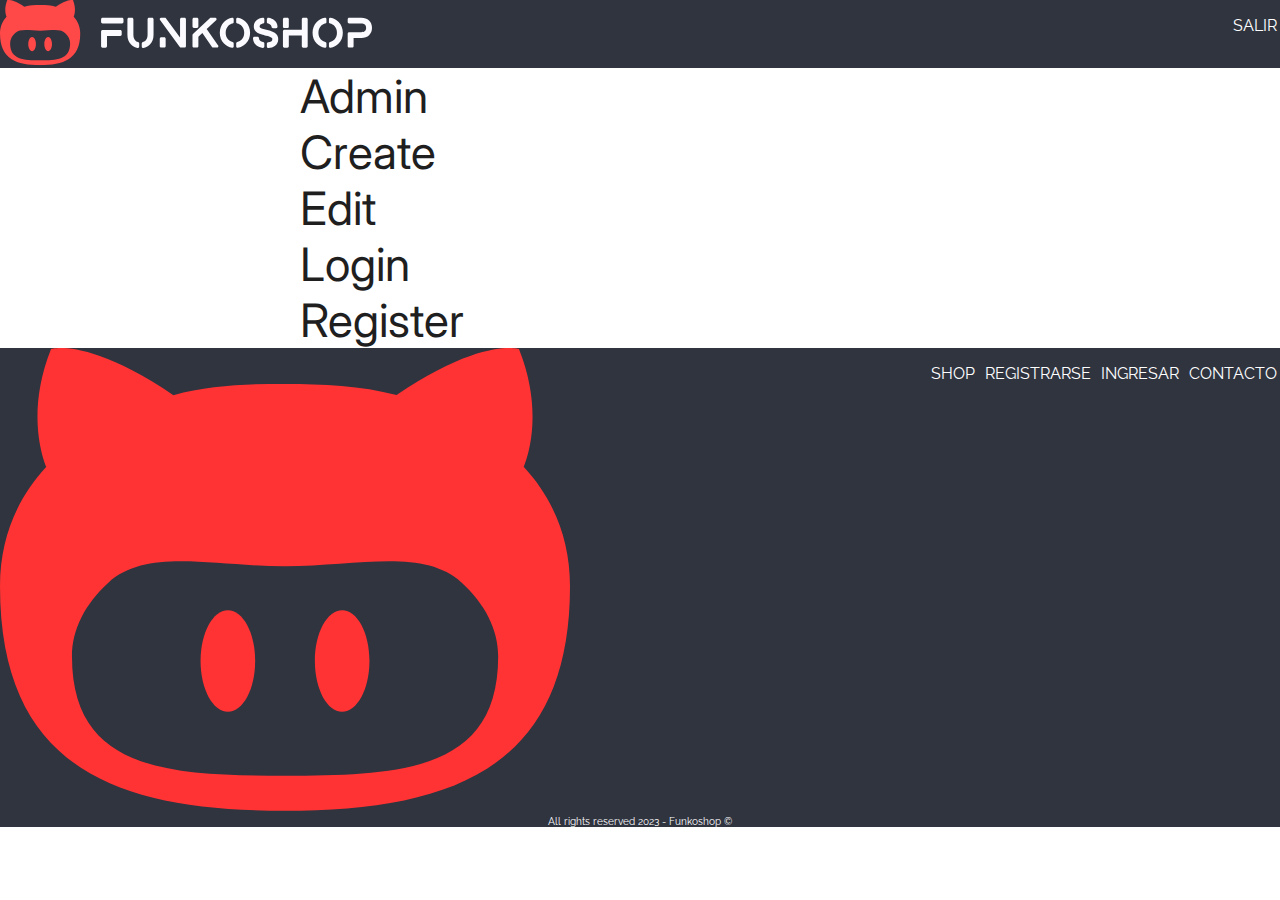
==== pages/admin/admin.html @ 25edf31b "Se agragan páginas Admin" ====
<!DOCTYPE html>
<html lang="es">
<head>
    <meta charset="UTF-8">
    <meta http-equiv="X-UA-Compatible" content="IE=edge">
    <meta name="viewport" content="width=device-width, initial-scale=1.0">
    <title>Admin | Funkoshop</title>
    <link rel="stylesheet" href="../../styles/style.css">
</head>
<body>
    <header>
        <nav>
            <picture>
                <a href="./index.html">
                    <img src="../../img/branding/logo_light_horizontal.svg" class="f-brand" alt="logo funkshop header">
                </a>
            </picture>
            <ul>
                <li>
                    <a href="">SALIR</a>
                </li>
            </ul>
        </nav>
    </header>
    <main>
        <ul class="pages">
            <li><a href="./admin.html">Admin</a></li>
            <li><a href="./create.html">Create</a></li>
            <li><a href="./edit.html">Edit</a></li>
            <li><a href="./login.html">Login</a></li>
            <li><a href="./register.html">Register</a></li>
        </ul>
    </main>
    <footer>
        <section>
            <nav>
                <ul>
                    <li>
                        <a href="">SHOP</a>
                    </li>
                    <li>
                        <a href="">REGISTRARSE</a>
                    </li>
                    <li>
                        <a href="">INGRESAR</a>
                    </li>
                    <li>
                        <a href="">CONTACTO</a>
                    </li>
                </ul>
                <picture>
                    <img src="../../img/branding/isotype.svg" alt="logo funkshop footer">
                </picture>
            </nav>
        </section>
        <p class="copy">All rights reserved 2023 - Funkoshop &copy;</p>
    </footer>
</body>
</html>
---- styles/style.css ----
@import url('https://fonts.googleapis.com/css2?family=Inter:wght@300;400;500;600;700&family=Raleway:ital,wght@0,300;0,400;0,600;1,300;1,400;1,600&display=swap');

:root {
    /* Paleta de colores */
    --primary-solid: #FF3333;
    --primary-900: rgb(255, 51, 51, 0.9);
    --primary-500: rgb(255, 51, 51, 0.5);
    --primary-300: rgb(255, 51, 51, 0.3);
    
    --seconday-solid: #1D84B5;
    --seconday-900: rgb(29, 132, 181, 0.9);
    --seconday-500: rgb(29, 132, 181, 0.5);
    --seconday-300: rgb(29, 132, 181, 0.3);

    --dark-solid: #1F1F1F;
    --dark-900: rgb(31, 31, 31,0.9);
    --dark-500: rgb(31, 31, 31,0.5);
    --dark-300: rgb(31, 31, 31,0.3);

    --dark-bg-solid: #30343F;
    --light-bg-solid: #FAFAFF;

    --light-font-solid: #FFFFFF;

    /* Tipografías */
    --base-font: 'Inter', sans-serif;
    --alternative-font: 'Raleway', sans-serif;

    /* Tamaños de fuente */
    --font-display: 4.6em;
    --font-jumbo: 3.8em;
    --font-xlarge: 3em;
    --font-large: 2.4em;
    --font-medium: 1.8em;
    --font-small: 1.6em;
    --font-xsmall: 1.2em;

    /* Espacios - Margenes */
    --spacing-128: 12.8rem;
    --spacing-68: 6.8rem;
    --spacing-36: 3.6rem;
    --spacing-28: 2.8rem;
    --spacing-16: 2.6rem;
    --spacing-12: 1.2rem;
    --spacing-8: 0.8rem;
}

/* Normalización de estilos */
*, *::before, *::after {
    margin: 0;
    padding: 0;
    box-sizing: border-box;
}

html {
    font-size: 62.5%;
    font-family: var(--base-font);
    color: var(--dark-solid);
}

header, footer {
    font-family: var(--alternative-font);
    color: var(--light-font-solid);
}

nav {
    background: #30343F;
    color: #FFFFFF;
    display: grid;
    grid-template-areas: "n-picture n-ul";
}

nav picture {
    grid-area: n-picture;
    width: 2rem;
}

nav ul {
    grid-area: n-ul;
    font-size: 1.6em;
    text-align: right;
    margin-top: 1em;
}

#icon {
    width: 2.3rem;    
}

li {
    list-style: none;
}

.f-brand {
    display: inline;
}

nav li {
    display:inline;
    padding-left:3px;
    padding-right:3px;
}

li a:link {
    text-decoration: none;
    color: #FFFFFF;
}

li a:visited {
    text-decoration: none;
    color: #FFFFFF;
}

article a:link {
    text-decoration: none;
    color: #111111;
}

article a:visited {
    text-decoration: none;
    color: #111111;
}

.banner {
    background-image: url("../img/funkos-banner.webp");
    background-position: top;
    background-size: cover;
    color: #FFFFFF;
    height: 20rem;
    font-size: 2em;
    padding-left: 5em;
    padding-top: 3em;
}

main {
    display: grid;
    grid-template-areas: 
    "s1"
    "s2"
    "s3";
    margin-right: 30em;
    margin-left: 30em;
}

.pages a:visited, .pages a:link {
    color: var(--dark-solid);
    font-size: var(--font-display);
}

#s1 {
    grid-area: s1;
    display: grid;
    grid-template-areas: "d1 i1";
}

#d1 {
    grid-area: d1;
}

#i1 {
    grid-area: i1;
}

#s2 {
    grid-area: s2;
    display: grid;
    grid-template-areas: "i2 d2";

}

#d2 {
    grid-area: d2;
}

#i2 {
    grid-area: i2;
}

#s3 {
    grid-area: s3;
    display: grid;
    grid-template-areas: "d3 i3";
}

#d3 {
    grid-area: d3;
}

#i3 {
    grid-area: i3;
}

section article {
    margin-top: 15em;
    margin-left: 9.5em;
    padding-right: 24.5em;
}

section picture img{
    width: 57rem;
}

article h3 {
    font-family: 'Raleway', sans-serif;
    font-weight: 500;
    font-size: 4.5em;
    margin-bottom: 0.5em;
}

article p {
    font-family: 'Raleway', sans-serif;
    font-weight: 400;
    font-size: 2em;
    margin-bottom: 0.5em;
}

footer {
    background: #30343F;
    color: #FFFFFF;
}

.copy {
    text-align: center;
}
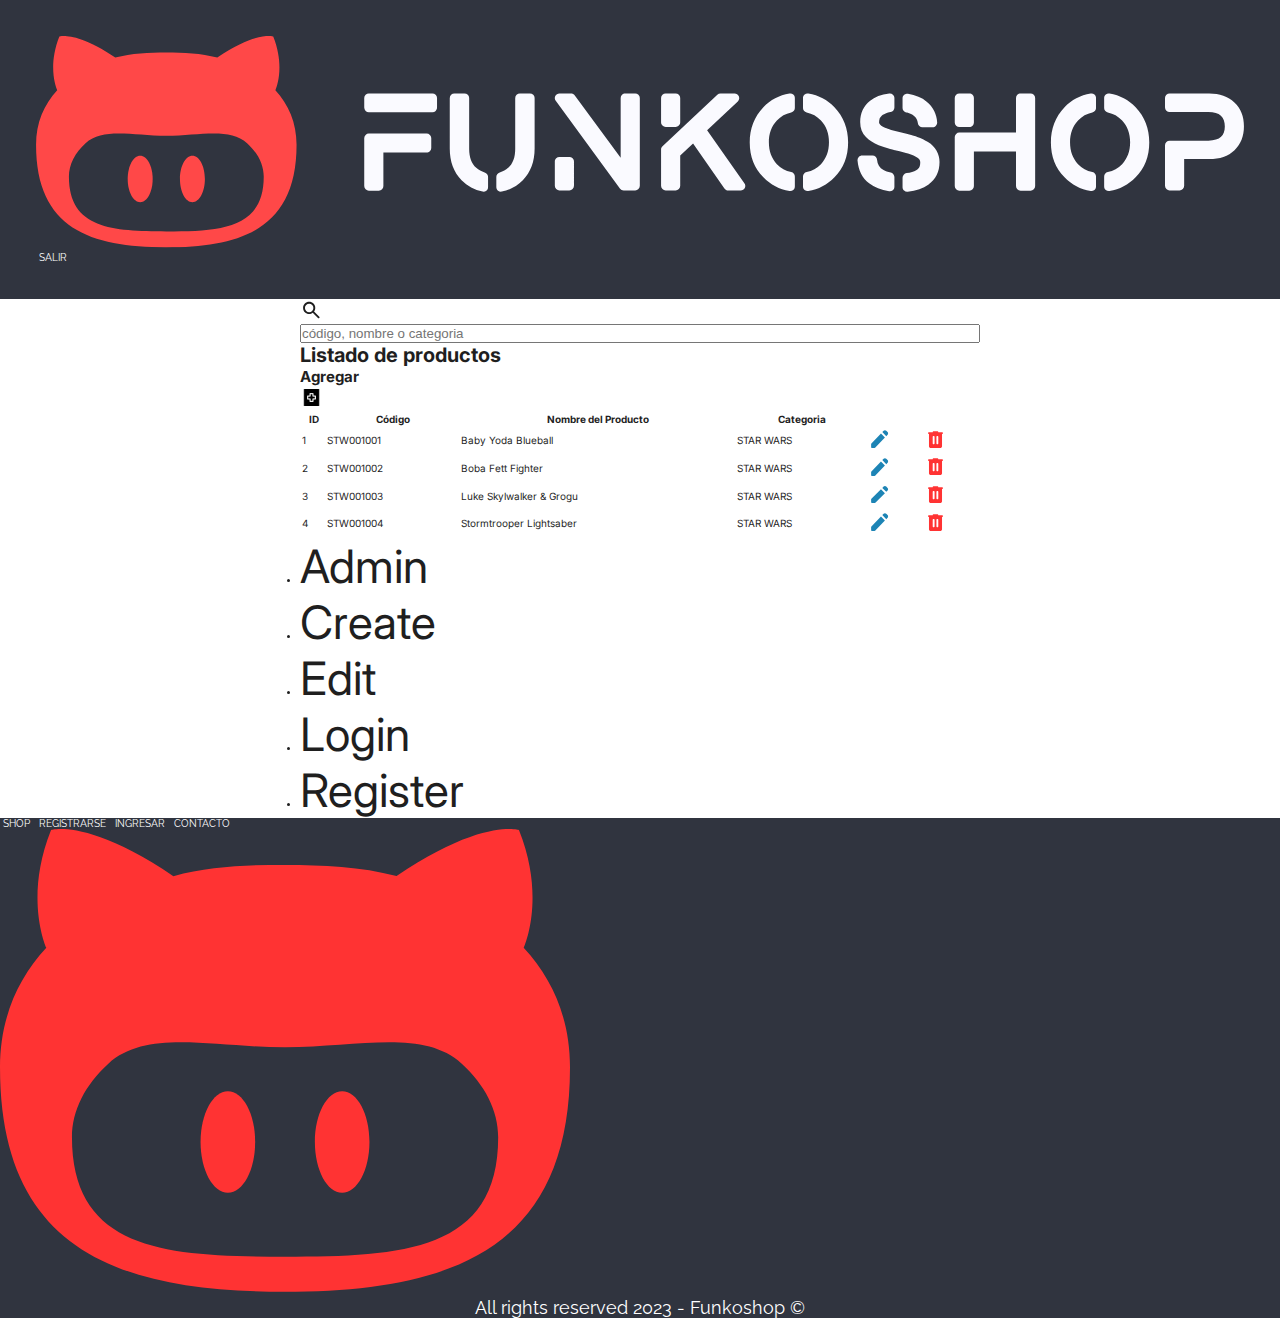
==== commit d454871e: "Modificación de estilos del navbar" ====
--- a/pages/admin/admin.html
+++ b/pages/admin/admin.html
@@ -11,7 +11,7 @@
     <header>
         <nav>
             <picture>
-                <a href="./index.html">
+                <a href="../../index.html">
                     <img src="../../img/branding/logo_light_horizontal.svg" class="f-brand" alt="logo funkshop header">
                 </a>
             </picture>
@@ -23,6 +23,51 @@
         </nav>
     </header>
     <main>
+        <a href=""><img src="../../img/icons/search_icon.svg" alt="icono buscar" id="icon"></a>
+        <input type="text" name="buscar_prodcucto" id="buscar_prodcucto" placeholder="código, nombre o categoria">
+        <h1>Listado de productos</h1>
+        <h2>Agregar</h2>
+        <a href=""><img src="../../img/icons/mas.png" alt="icono agregar" id="icon"></a>
+        <table>
+            <tr>
+                <th>ID</th>
+                <th>Código</th>
+                <th>Nombre del Producto</th>
+                <th>Categoria</th>
+            </tr>
+            <tr>
+                <td>1</td>
+                <td>STW001001</td>
+                <td>Baby Yoda Blueball</td>
+                <td>STAR WARS</td>
+                <td><a href=""><img src="../../img/icons/edit_pencil.svg" alt="icono editar" id="icon"></a></td>
+                <td><a href=""><img src="../../img/icons/delete_trash.svg" alt="icono borrar" id="icon"></a></td>
+            </tr>
+            <tr>
+                <td>2</td>
+                <td>STW001002</td>
+                <td>Boba Fett Fighter</td>
+                <td>STAR WARS</td>
+                <td><a href=""><img src="../../img/icons/edit_pencil.svg" alt="icono editar" id="icon"></a></td>
+                <td><a href=""><img src="../../img/icons/delete_trash.svg" alt="icono borrar" id="icon"></a></td>
+            </tr>
+            <tr>
+                <td>3</td>
+                <td>STW001003</td>
+                <td>Luke Skylwalker & Grogu</td>
+                <td>STAR WARS</td>
+                <td><a href=""><img src="../../img/icons/edit_pencil.svg" alt="icono editar" id="icon"></a></td>
+                <td><a href=""><img src="../../img/icons/delete_trash.svg" alt="icono borrar" id="icon"></a></td>
+            </tr>
+            <tr>
+                <td>4</td>
+                <td>STW001004</td>
+                <td>Stormtrooper Lightsaber</td>
+                <td>STAR WARS</td>
+                <td><a href=""><img src="../../img/icons/edit_pencil.svg" alt="icono editar" id="icon"></a></td>
+                <td><a href=""><img src="../../img/icons/delete_trash.svg" alt="icono borrar" id="icon"></a></td>
+            </tr>
+        </table>
         <ul class="pages">
             <li><a href="./admin.html">Admin</a></li>
             <li><a href="./create.html">Create</a></li>
--- a/styles/style.css
+++ b/styles/style.css
@@ -33,13 +33,15 @@
     --font-large: 2.4em;
     --font-medium: 1.8em;
     --font-small: 1.6em;
-    --font-xsmall: 1.2em;
+    --font-xsmall: 1.4em;
 
     /* Espacios - Margenes */
     --spacing-128: 12.8rem;
     --spacing-68: 6.8rem;
     --spacing-36: 3.6rem;
     --spacing-28: 2.8rem;
+    --spacing-24: 2.4rem;
+    --spacing-20: 2rem;
     --spacing-16: 2.6rem;
     --spacing-12: 1.2rem;
     --spacing-8: 0.8rem;
@@ -58,37 +60,91 @@
     color: var(--dark-solid);
 }
 
+p {
+    font-size: 1.8em;
+}
+
+img {
+    width: 100%;
+}
+
+.container {
+    max-width: 1200px;
+    margin: 0 auto;
+}
+
+/* Header */
+header {
+    background-color: var(--dark-bg-solid);
+    padding: var(--spacing-36);
+}
+
+.navbar {
+    display: flex;
+    justify-content: space-between;
+    align-items: center;
+}
+
+.navbar__logo {
+    max-width: 300px;
+}
+
+.navbar__menu {
+    display: flex;
+    align-items: center;
+    gap: var(--spacing-20);
+}
+
+.navbar__link {
+    font-size: var(--font-medium);
+    padding: var(--spacing-8) var(--spacing-16);
+    display: inline-block;
+    transition: background .3s ease-in-out;
+    position: relative;
+}
+
+.navbar__link:hover {
+    background-color: var(--primary-900);
+}
+
+.with-icon {
+    display: flex;
+    align-items: center;
+    gap: var(--spacing-8);
+}
+
+.with__submenu:hover .submenu{
+    display: block;
+}
+
+.submenu {
+    display: none;
+    width: 300px;
+    position: absolute;
+    background-color: var(--dark-bg-solid);
+
+}
+
+.submenu__link {
+    display: block;
+    padding: var(--spacing-8) var(--spacing-16);
+    font-size: var(--font-medium);
+    transition: background .3s ease-in-out;
+}
+
+.submenu__link:hover {
+    background-color: var(--primary-900);
+}
+
 header, footer {
     font-family: var(--alternative-font);
     color: var(--light-font-solid);
 }
 
-nav {
-    background: #30343F;
-    color: #FFFFFF;
-    display: grid;
-    grid-template-areas: "n-picture n-ul";
-}
-
-nav picture {
-    grid-area: n-picture;
-    width: 2rem;
-}
-
-nav ul {
-    grid-area: n-ul;
-    font-size: 1.6em;
-    text-align: right;
-    margin-top: 1em;
-}
-
 #icon {
     width: 2.3rem;    
 }
 
-li {
-    list-style: none;
-}
 
 .f-brand {
     display: inline;
